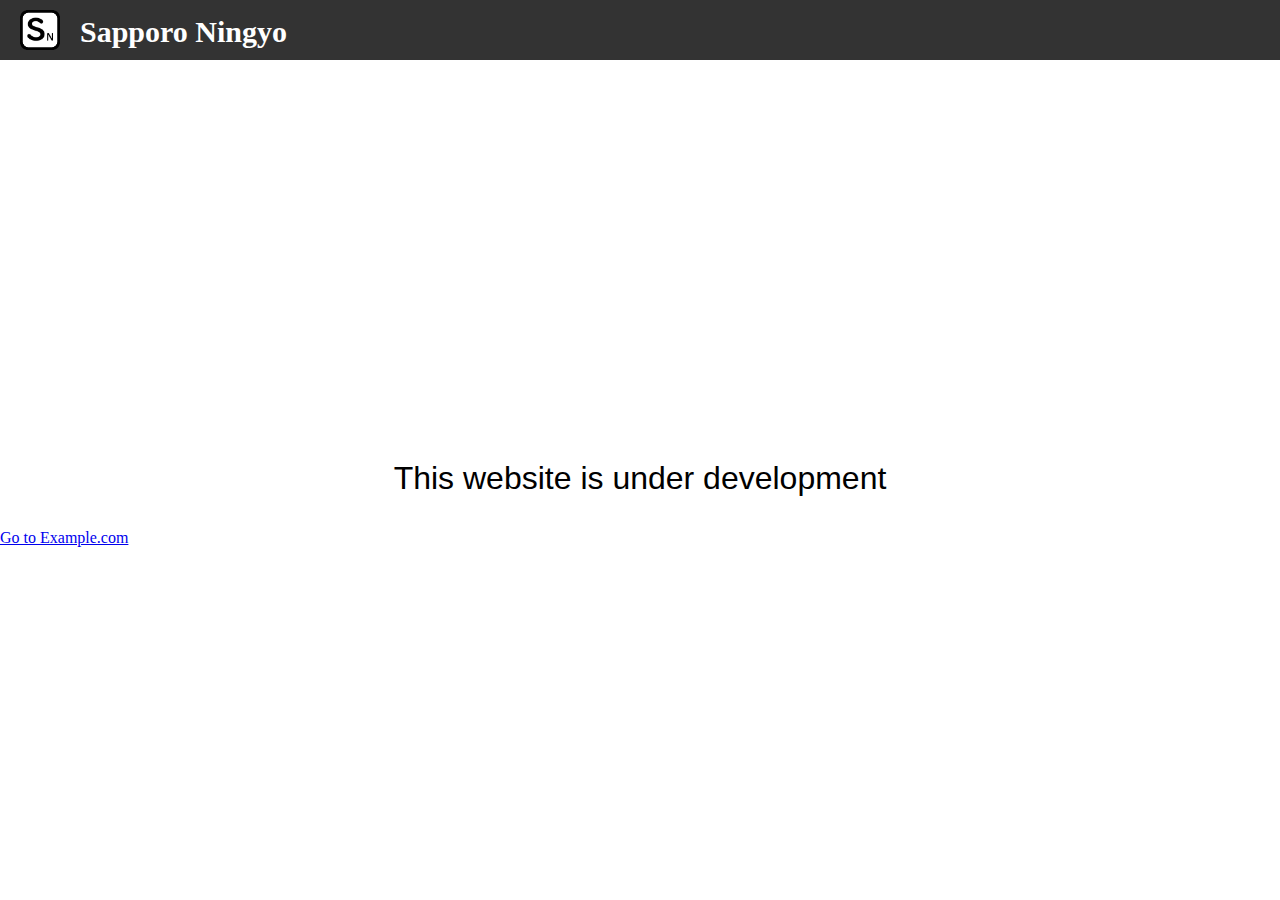
==== index.html @ 61ecc767 "Update index.html" ====
<!DOCTYPE html>
<html>
<head>
	<meta charset="UTF-8">
	<title>Sapporo Ningyo</title>
	<link rel="stylesheet" type="text/css" href="style.css">
</head>
<body>
	<header>
		<h1 class="title">Sapporo Ningyo</h1>
		<img src="resources/logo.gif" alt="Logo" class="logo">
	</header>
	<main>
		<p class="message">This website is under development</p>
		<a href="http://example.com" class="button">Go to Example.com</a>
	</main>
</body>
</html>
---- style.css ----
body {
	margin: 0;
	padding: 0;
}

header {
	background-color: #333;
	height: 60px;
	position: relative;
}

.title {
	font-family: "黑体";
	font-size: 30px;
	color: #fff;
	position: absolute;
	top: 15px;
	left: 80px;
	margin: 0;
}

.logo {
	width: 40px;
	height: 40px;
	position: absolute;
	top: 10px;
	left: 20px;
}

.message {
	font-family: Arial, sans-serif;
	font-size: 32px;
	text-align: center;
	margin-top: 400px;
}
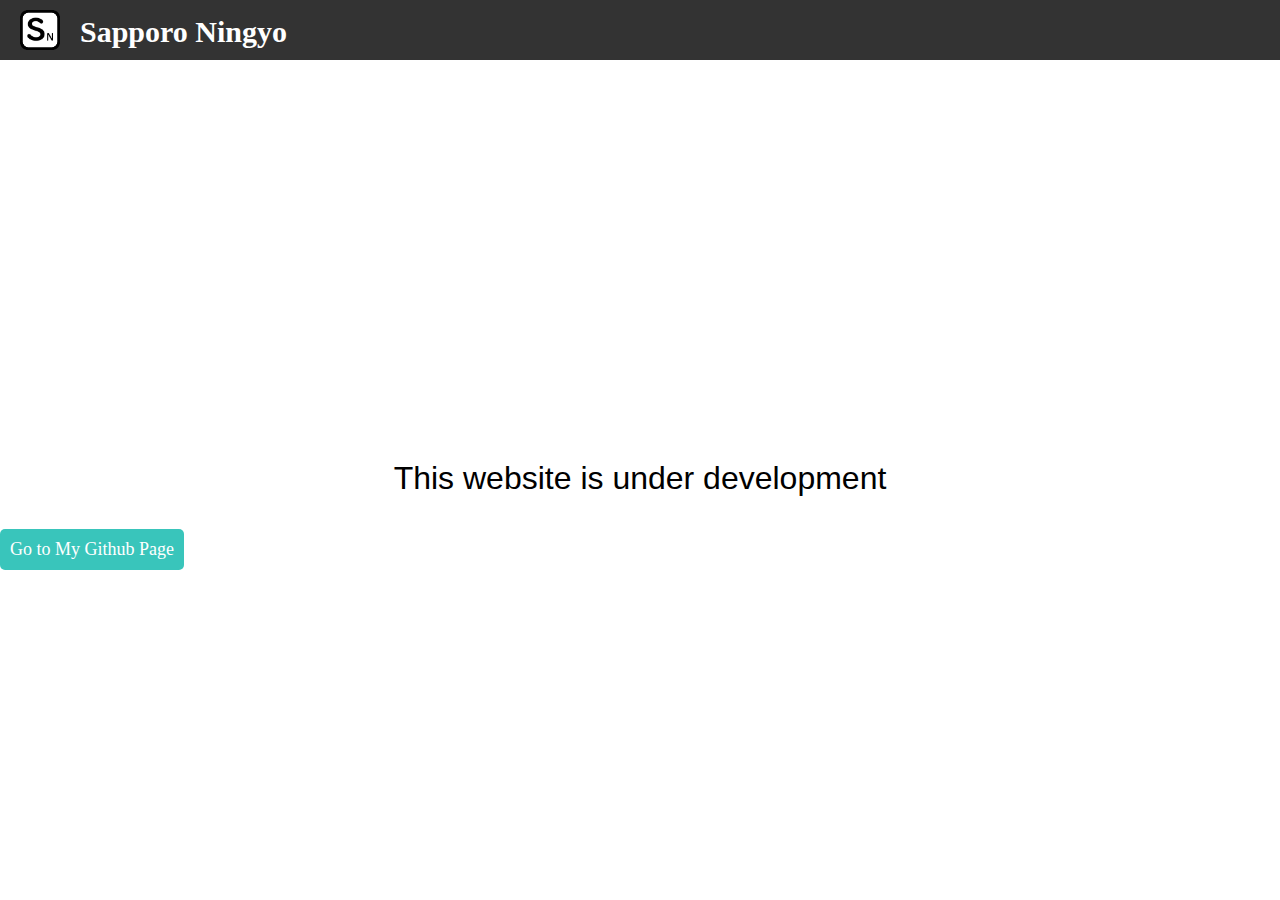
==== commit 01a7df72: "add a button" ====
--- a/index.html
+++ b/index.html
@@ -12,7 +12,7 @@
 	</header>
 	<main>
 		<p class="message">This website is under development</p>
-		<a href="http://example.com" class="button">Go to Example.com</a>
+		<a href="https://github.com/noname390" class="button">Go to My Github Page</a>
 	</main>
 </body>
 </html>--- a/style.css
+++ b/style.css
@@ -27,6 +27,28 @@
 	left: 20px;
 }
 
+/*.main {
+	display: flex;
+	flex-direction: column;
+	justify-content: center;
+	align-items: center;
+	height: 100vh;
+}*/
+
+.button {
+	top: 15px;
+	left: 80px;
+	display: inline-block;
+	padding: 10px;
+	background-color: #39c5bb;
+	color: #fff;
+	font-size: 18px;
+	text-decoration: none;
+	border-radius: 5px;
+	border: none;
+	cursor: pointer;
+}
+
 .message {
 	font-family: Arial, sans-serif;
 	font-size: 32px;
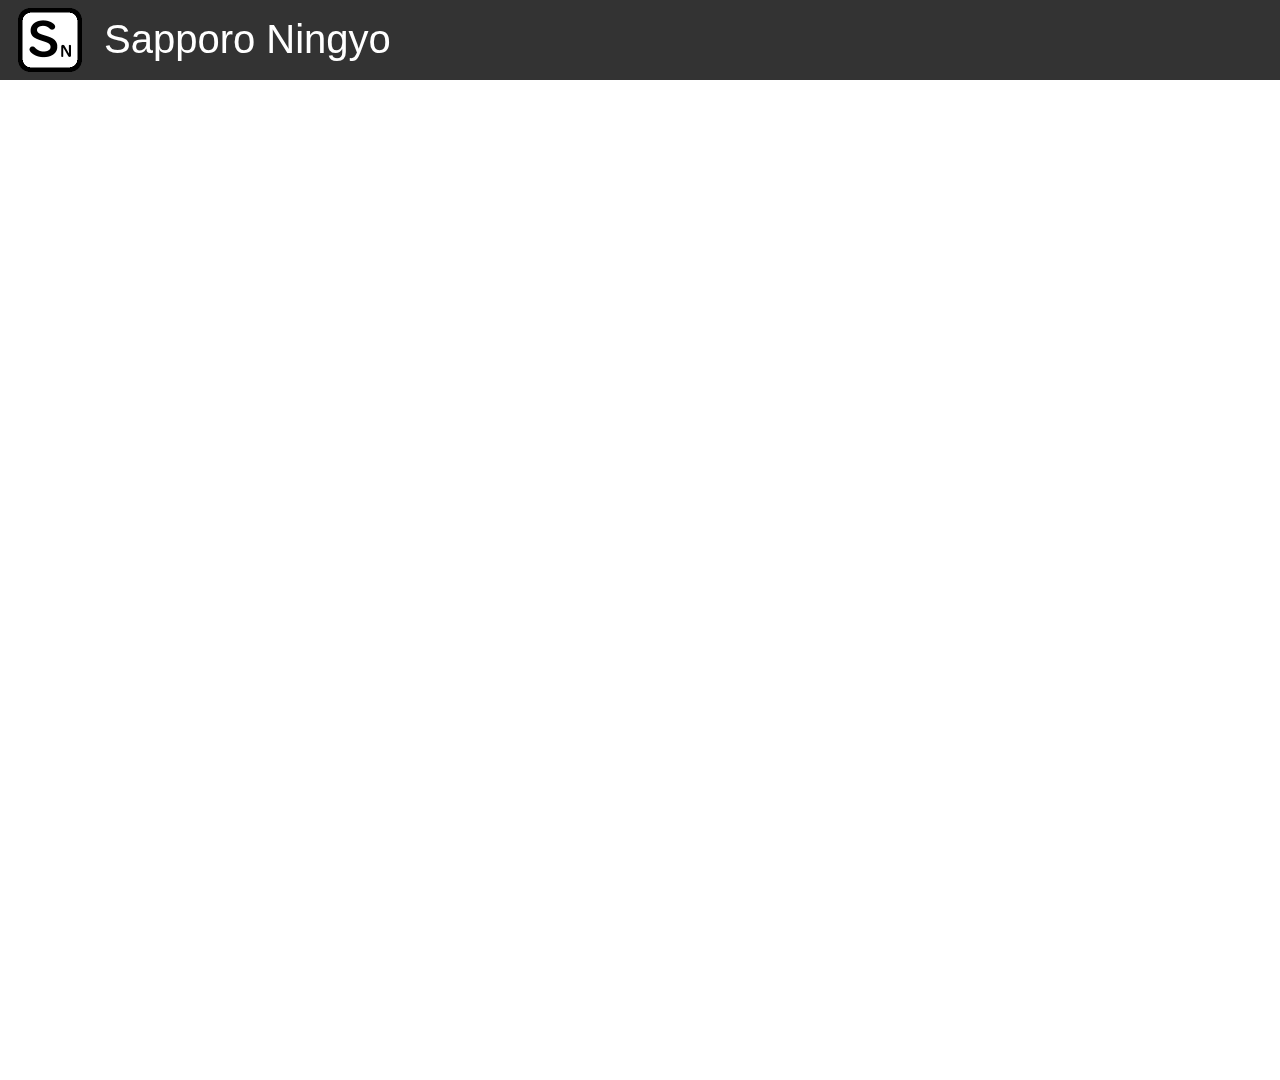
==== commit ee6dc597: "rename" ====
--- a/index.html
+++ b/index.html
@@ -1,18 +1,147 @@
 <!DOCTYPE html>
 <html>
+
 <head>
-	<meta charset="UTF-8">
-	<title>Sapporo Ningyo</title>
-	<link rel="stylesheet" type="text/css" href="style.css">
+  <meta charset="utf-8">
+  <title>SapporoNingyo</title>
+  <meta name="generator" content="Google Web Designer 15.2.1.0306">
+  <meta name="template" content="Expandable 3.0.0">
+  <meta name="viewport" content="width=device-width, initial-scale=1.0">
+  <link href="gwdpage_style.css" rel="stylesheet" data-version="13" data-exports-type="gwd-page">
+  <link href="gwdpagedeck_style.css" rel="stylesheet" data-version="14" data-exports-type="gwd-pagedeck">
+  <link href="gwdimage_style.css" rel="stylesheet" data-version="17" data-exports-type="gwd-image">
+  <style id="gwd-lightbox-style">
+    .gwd-lightbox {
+      overflow: hidden;
+    }
+  </style>
+  <style id="gwd-text-style">
+    p {
+      margin: 0px;
+    }
+    h1 {
+      margin: 0px;
+    }
+    h2 {
+      margin: 0px;
+    }
+    h3 {
+      margin: 0px;
+    }
+  </style>
+  <style>
+    html, body {
+      width: 100%;
+      height: 100%;
+      margin: 0px;
+    }
+    .gwd-page-container {
+      position: relative;
+      width: 100%;
+      height: 100%;
+    }
+    .gwd-page-content {
+      background-color: transparent;
+      transform: perspective(1400px) matrix3d(1, 0, 0, 0, 0, 1, 0, 0, 0, 0, 1, 0, 0, 0, 0, 1);
+      transform-style: preserve-3d;
+      position: absolute;
+    }
+    .gwd-page-content * {
+      transform-style: preserve-3d;
+    }
+    .gwd-page-wrapper {
+      background-color: rgb(255, 255, 255);
+      position: absolute;
+      transform: translateZ(0px);
+    }
+    .page1-content {
+      width: 550px;
+      height: 400px;
+    }
+    .gwd-image-jh84 {
+      position: absolute;
+      left: 29px;
+      top: 26px;
+      width: 64px;
+      height: 64px;
+      transform: translate3d(-11px, -18px, 0px);
+    }
+    .gwd-div-cqst {
+      position: absolute;
+      background-image: none;
+      background-color: rgb(51, 51, 51);
+      top: 0px;
+      width: 2000px;
+      height: 80px;
+      left: 50%;
+      transform: translate(-50%, 0%);
+    }
+    .gwd-div-aanv {
+      height: 1080px;
+      width: 1600px;
+    }
+    .gwd-page-zfag {
+      height: 1080px;
+      width: 1600px;
+    }
+    .gwd-p-1ioh {
+      position: absolute;
+      font-family: Arial;
+      transform-origin: 69.5px 9px 0px;
+      width: 379px;
+      height: 46px;
+      left: 104px;
+      top: 17px;
+      font-size: 40px;
+      color: rgb(255, 255, 255);
+    }
+  </style>
+  <script data-source="gwd_webcomponents_v1_min.js" data-version="2" data-exports-type="gwd_webcomponents_v1" src="gwd_webcomponents_v1_min.js"></script>
+  <script data-source="gwdpage_min.js" data-version="13" data-exports-type="gwd-page" src="gwdpage_min.js"></script>
+  <script data-source="gwdpagedeck_min.js" data-version="14" data-exports-type="gwd-pagedeck" src="gwdpagedeck_min.js"></script>
+  <script data-source="gwdimage_min.js" data-version="17" data-exports-type="gwd-image" src="gwdimage_min.js"></script>
 </head>
-<body>
-	<header>
-		<h1 class="title">Sapporo Ningyo</h1>
-		<img src="resources/logo.gif" alt="Logo" class="logo">
-	</header>
-	<main>
-		<p class="message">This website is under development</p>
-		<a href="https://github.com/noname390" class="button">Go to My Github Page</a>
-	</main>
+
+<body class="document-body">
+  <gwd-pagedeck class="gwd-page-container" id="pagedeck" data-gwd-offset-top="0px" data-gwd-offset-left="0px">
+    <gwd-page id="page1" class="gwd-page-wrapper page1-content gwd-lightbox gwd-page-zfag" data-gwd-width="1600px" data-gwd-height="1080px">
+      <div class="gwd-page-content page1-content gwd-div-aanv">
+        <div class="gwd-div-cqst"></div>
+        <gwd-image id="logo" source="assets/logo.gif" scaling="stretch" class="gwd-image-jh84"></gwd-image>
+        <p class="gwd-p-1ioh">Sapporo Ningyo</p>
+      </div>
+    </gwd-page>
+  </gwd-pagedeck>
+  <script type="text/javascript" id="gwd-init-code">
+    (function() {
+      document.body.style.opacity = "0";
+      var pageDeck = document.getElementById('pagedeck');
+      /**
+       * Handles the DOMContentLoaded event. The DOMContentLoaded event is
+       * fired when the document has been completely loaded and parsed.
+       */
+
+      function handleDomContentLoaded(event) {}
+
+      /**
+       * Handles the WebComponentsReady event. This event is fired when all
+       * custom elements have been registered and upgraded.
+       */
+      function handleWebComponentsReady(event) {
+        document.body.style.opacity = "";
+        requestAnimationFrame(function() {
+          setTimeout(function() {
+            pageDeck.goToPage(pageDeck.getDefaultPage().id);
+          }, 1);
+        });
+      }
+
+      window.addEventListener('DOMContentLoaded',
+        handleDomContentLoaded, false);
+      window.addEventListener('WebComponentsReady',
+        handleWebComponentsReady, false);
+    })();
+  </script>
 </body>
+
 </html>--- a/gwdpage_style.css
+++ b/gwdpage_style.css
@@ -0,0 +1 @@
+gwd-page{display:block}.gwd-inactive{visibility:hidden}--- a/gwdpagedeck_style.css
+++ b/gwdpagedeck_style.css
@@ -0,0 +1 @@
+.gwd-pagedeck{position:relative;display:block}.gwd-pagedeck>.gwd-page.transparent{opacity:0}.gwd-pagedeck>.gwd-page{position:absolute;top:0;left:0;-webkit-transition-property:-webkit-transform,opacity;-moz-transition-property:transform,opacity;transition-property:transform,opacity}.gwd-pagedeck>.gwd-page.linear{transition-timing-function:linear}.gwd-pagedeck>.gwd-page.ease-in{transition-timing-function:ease-in}.gwd-pagedeck>.gwd-page.ease-out{transition-timing-function:ease-out}.gwd-pagedeck>.gwd-page.ease{transition-timing-function:ease}.gwd-pagedeck>.gwd-page.ease-in-out{transition-timing-function:ease-in-out}.linear *,.ease-in *,.ease-out *,.ease *,.ease-in-out *{-webkit-transform:translateZ(0);transform:translateZ(0)}--- a/gwdimage_style.css
+++ b/gwdimage_style.css
@@ -0,0 +1 @@
+gwd-image.scaled-proportionally>div.intermediate-element>img{background-repeat:no-repeat;background-position:center}gwd-image{display:inline-block}gwd-image>div.intermediate-element{width:100%;height:100%;transform-style:unset}gwd-image>div.intermediate-element>img{display:block;width:100%;height:100%}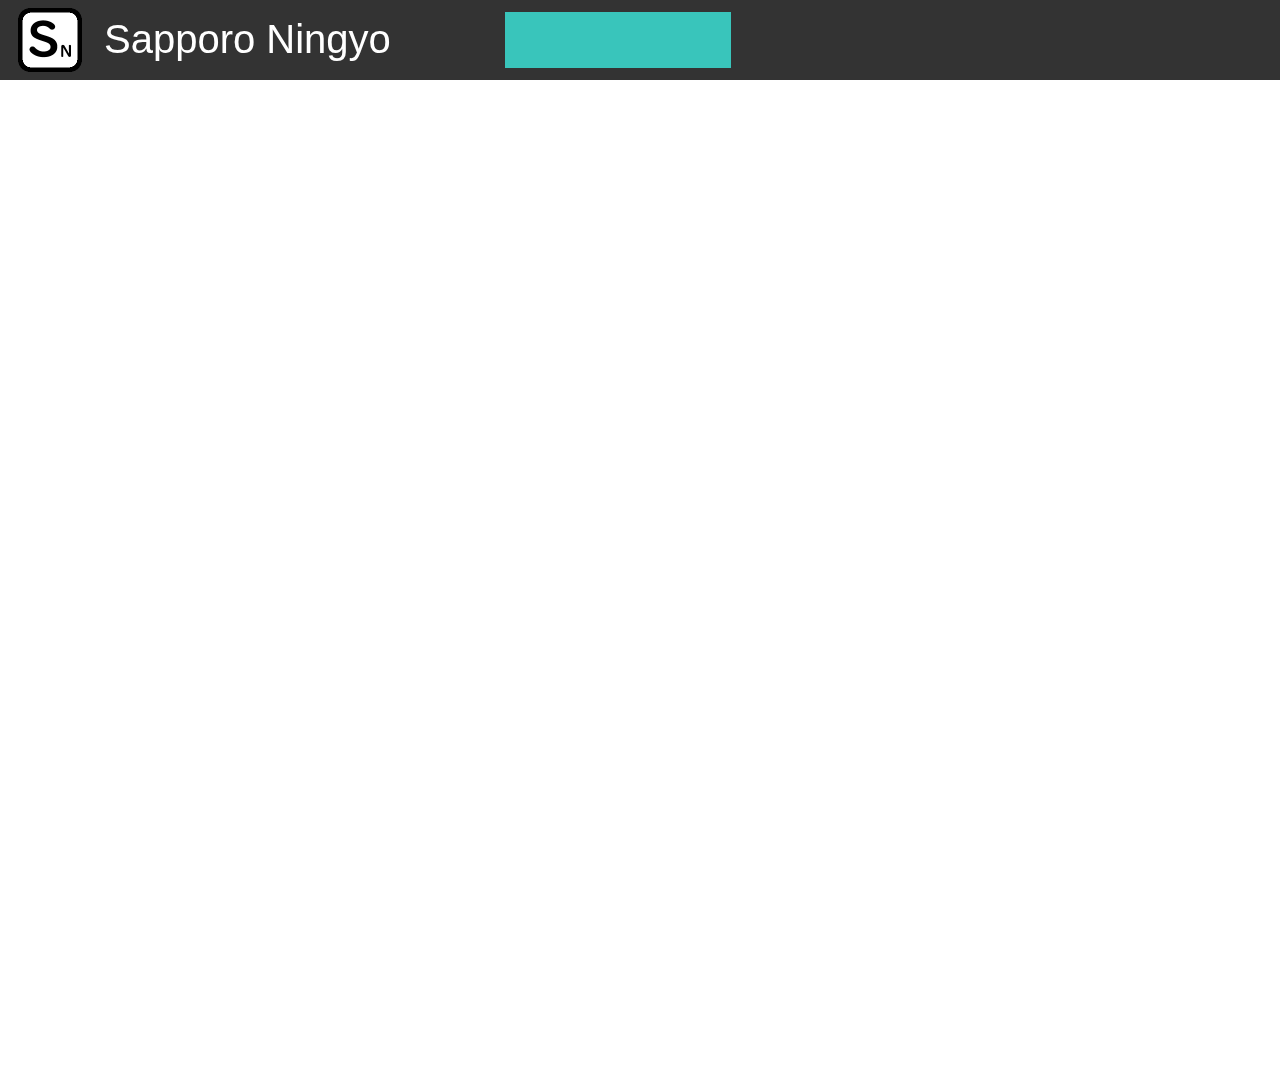
==== commit a431cb35: "edit pages" ====
--- a/index.html
+++ b/index.html
@@ -95,6 +95,23 @@
       font-size: 40px;
       color: rgb(255, 255, 255);
     }
+    .gwd-div-jx9c {
+      position: absolute;
+      width: 216px;
+      height: 46px;
+      background-image: none;
+      background-color: rgb(57, 197, 187);
+      border-width: 5px;
+      border-style: solid;
+      border-image-source: none;
+      border-image-width: 1;
+      border-image-outset: 0;
+      border-image-repeat: stretch;
+      border-color: rgba(0, 0, 0, 0);
+      mix-blend-mode: normal;
+      left: 505px;
+      top: 12px;
+    }
   </style>
   <script data-source="gwd_webcomponents_v1_min.js" data-version="2" data-exports-type="gwd_webcomponents_v1" src="gwd_webcomponents_v1_min.js"></script>
   <script data-source="gwdpage_min.js" data-version="13" data-exports-type="gwd-page" src="gwdpage_min.js"></script>
@@ -109,6 +126,7 @@
         <div class="gwd-div-cqst"></div>
         <gwd-image id="logo" source="assets/logo.gif" scaling="stretch" class="gwd-image-jh84"></gwd-image>
         <p class="gwd-p-1ioh">Sapporo Ningyo</p>
+        <div class="gwd-div-jx9c"></div>
       </div>
     </gwd-page>
   </gwd-pagedeck>
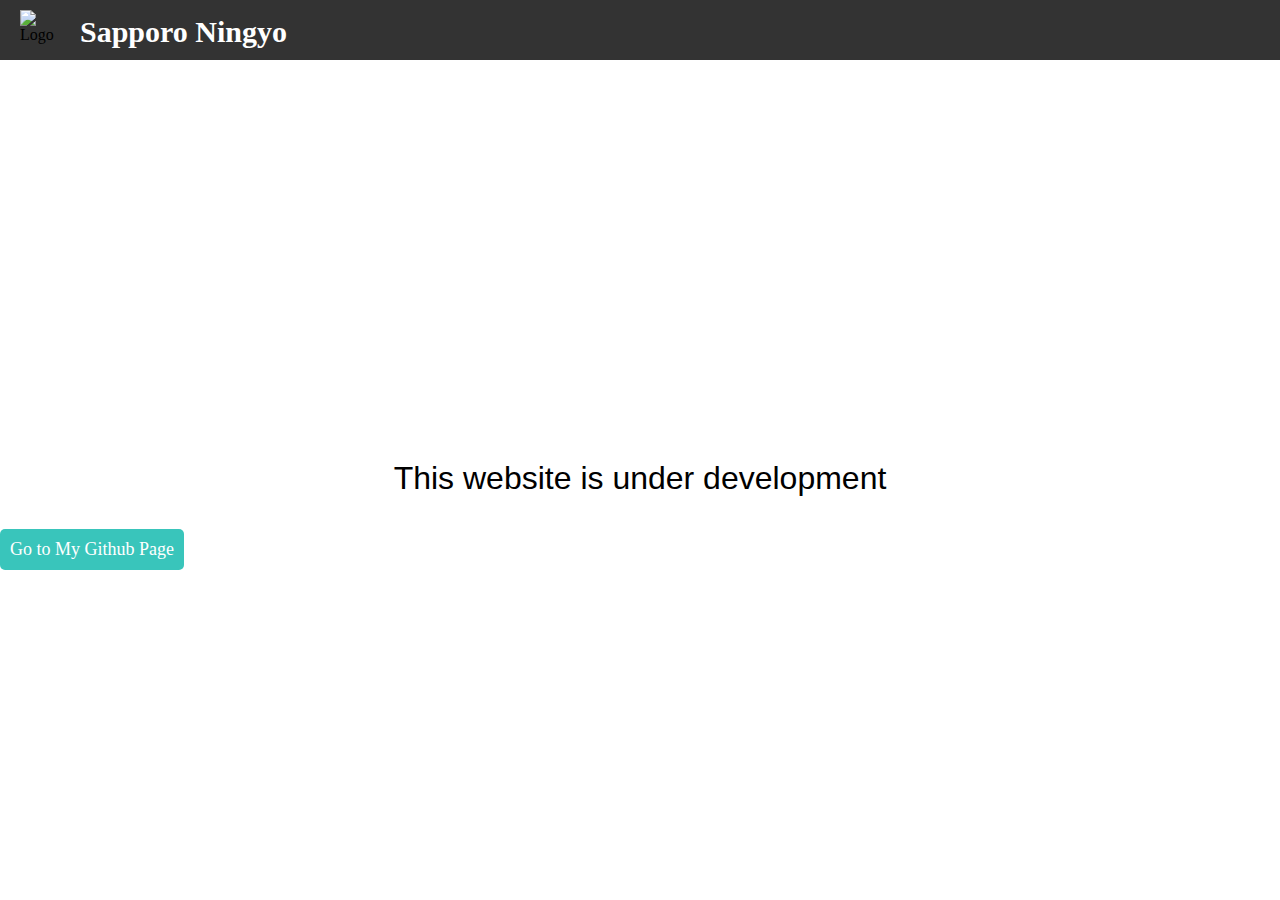
==== commit 0a8254e7: "edit pages" ====
--- a/index.html
+++ b/index.html
@@ -1,165 +1,18 @@
 <!DOCTYPE html>
 <html>
-
 <head>
-  <meta charset="utf-8">
-  <title>SapporoNingyo</title>
-  <meta name="generator" content="Google Web Designer 15.2.1.0306">
-  <meta name="template" content="Expandable 3.0.0">
-  <meta name="viewport" content="width=device-width, initial-scale=1.0">
-  <link href="gwdpage_style.css" rel="stylesheet" data-version="13" data-exports-type="gwd-page">
-  <link href="gwdpagedeck_style.css" rel="stylesheet" data-version="14" data-exports-type="gwd-pagedeck">
-  <link href="gwdimage_style.css" rel="stylesheet" data-version="17" data-exports-type="gwd-image">
-  <style id="gwd-lightbox-style">
-    .gwd-lightbox {
-      overflow: hidden;
-    }
-  </style>
-  <style id="gwd-text-style">
-    p {
-      margin: 0px;
-    }
-    h1 {
-      margin: 0px;
-    }
-    h2 {
-      margin: 0px;
-    }
-    h3 {
-      margin: 0px;
-    }
-  </style>
-  <style>
-    html, body {
-      width: 100%;
-      height: 100%;
-      margin: 0px;
-    }
-    .gwd-page-container {
-      position: relative;
-      width: 100%;
-      height: 100%;
-    }
-    .gwd-page-content {
-      background-color: transparent;
-      transform: perspective(1400px) matrix3d(1, 0, 0, 0, 0, 1, 0, 0, 0, 0, 1, 0, 0, 0, 0, 1);
-      transform-style: preserve-3d;
-      position: absolute;
-    }
-    .gwd-page-content * {
-      transform-style: preserve-3d;
-    }
-    .gwd-page-wrapper {
-      background-color: rgb(255, 255, 255);
-      position: absolute;
-      transform: translateZ(0px);
-    }
-    .page1-content {
-      width: 550px;
-      height: 400px;
-    }
-    .gwd-image-jh84 {
-      position: absolute;
-      left: 29px;
-      top: 26px;
-      width: 64px;
-      height: 64px;
-      transform: translate3d(-11px, -18px, 0px);
-    }
-    .gwd-div-cqst {
-      position: absolute;
-      background-image: none;
-      background-color: rgb(51, 51, 51);
-      top: 0px;
-      width: 2000px;
-      height: 80px;
-      left: 50%;
-      transform: translate(-50%, 0%);
-    }
-    .gwd-div-aanv {
-      height: 1080px;
-      width: 1600px;
-    }
-    .gwd-page-zfag {
-      height: 1080px;
-      width: 1600px;
-    }
-    .gwd-p-1ioh {
-      position: absolute;
-      font-family: Arial;
-      transform-origin: 69.5px 9px 0px;
-      width: 379px;
-      height: 46px;
-      left: 104px;
-      top: 17px;
-      font-size: 40px;
-      color: rgb(255, 255, 255);
-    }
-    .gwd-div-jx9c {
-      position: absolute;
-      width: 216px;
-      height: 46px;
-      background-image: none;
-      background-color: rgb(57, 197, 187);
-      border-width: 5px;
-      border-style: solid;
-      border-image-source: none;
-      border-image-width: 1;
-      border-image-outset: 0;
-      border-image-repeat: stretch;
-      border-color: rgba(0, 0, 0, 0);
-      mix-blend-mode: normal;
-      left: 505px;
-      top: 12px;
-    }
-  </style>
-  <script data-source="gwd_webcomponents_v1_min.js" data-version="2" data-exports-type="gwd_webcomponents_v1" src="gwd_webcomponents_v1_min.js"></script>
-  <script data-source="gwdpage_min.js" data-version="13" data-exports-type="gwd-page" src="gwdpage_min.js"></script>
-  <script data-source="gwdpagedeck_min.js" data-version="14" data-exports-type="gwd-pagedeck" src="gwdpagedeck_min.js"></script>
-  <script data-source="gwdimage_min.js" data-version="17" data-exports-type="gwd-image" src="gwdimage_min.js"></script>
+	<meta charset="UTF-8">
+	<title>Sapporo Ningyo</title>
+	<link rel="stylesheet" type="text/css" href="style.css">
 </head>
-
-<body class="document-body">
-  <gwd-pagedeck class="gwd-page-container" id="pagedeck" data-gwd-offset-top="0px" data-gwd-offset-left="0px">
-    <gwd-page id="page1" class="gwd-page-wrapper page1-content gwd-lightbox gwd-page-zfag" data-gwd-width="1600px" data-gwd-height="1080px">
-      <div class="gwd-page-content page1-content gwd-div-aanv">
-        <div class="gwd-div-cqst"></div>
-        <gwd-image id="logo" source="assets/logo.gif" scaling="stretch" class="gwd-image-jh84"></gwd-image>
-        <p class="gwd-p-1ioh">Sapporo Ningyo</p>
-        <div class="gwd-div-jx9c"></div>
-      </div>
-    </gwd-page>
-  </gwd-pagedeck>
-  <script type="text/javascript" id="gwd-init-code">
-    (function() {
-      document.body.style.opacity = "0";
-      var pageDeck = document.getElementById('pagedeck');
-      /**
-       * Handles the DOMContentLoaded event. The DOMContentLoaded event is
-       * fired when the document has been completely loaded and parsed.
-       */
-
-      function handleDomContentLoaded(event) {}
-
-      /**
-       * Handles the WebComponentsReady event. This event is fired when all
-       * custom elements have been registered and upgraded.
-       */
-      function handleWebComponentsReady(event) {
-        document.body.style.opacity = "";
-        requestAnimationFrame(function() {
-          setTimeout(function() {
-            pageDeck.goToPage(pageDeck.getDefaultPage().id);
-          }, 1);
-        });
-      }
-
-      window.addEventListener('DOMContentLoaded',
-        handleDomContentLoaded, false);
-      window.addEventListener('WebComponentsReady',
-        handleWebComponentsReady, false);
-    })();
-  </script>
+<body>
+	<header>
+		<h1 class="title">Sapporo Ningyo</h1>
+		<img src="resources/logo.gif" alt="Logo" class="logo">
+	</header>
+	<main>
+		<p class="message">This website is under development</p>
+		<a href="https://github.com/noname390" class="button">Go to My Github Page</a>
+	</main>
 </body>
-
 </html>--- a/style.css
+++ b/style.css
@@ -0,0 +1,49 @@
+body {
+	margin: 0;
+	padding: 0;
+}
+
+header {
+	background-color: #333;
+	height: 60px;
+	position: relative;
+}
+
+.title {
+	font-family: "黑体";
+	font-size: 30px;
+	color: #fff;
+	position: absolute;
+	top: 15px;
+	left: 80px;
+	margin: 0;
+}
+
+.logo {
+	width: 40px;
+	height: 40px;
+	position: absolute;
+	top: 10px;
+	left: 20px;
+}
+
+.button {
+	top: 15px;
+	left: 80px;
+	display: inline-block;
+	padding: 10px;
+	background-color: #39c5bb;
+	color: #fff;
+	font-size: 18px;
+	text-decoration: none;
+	border-radius: 5px;
+	border: none;
+	cursor: pointer;
+}
+
+.message {
+	font-family: Arial, sans-serif;
+	font-size: 32px;
+	text-align: center;
+	margin-top: 400px;
+}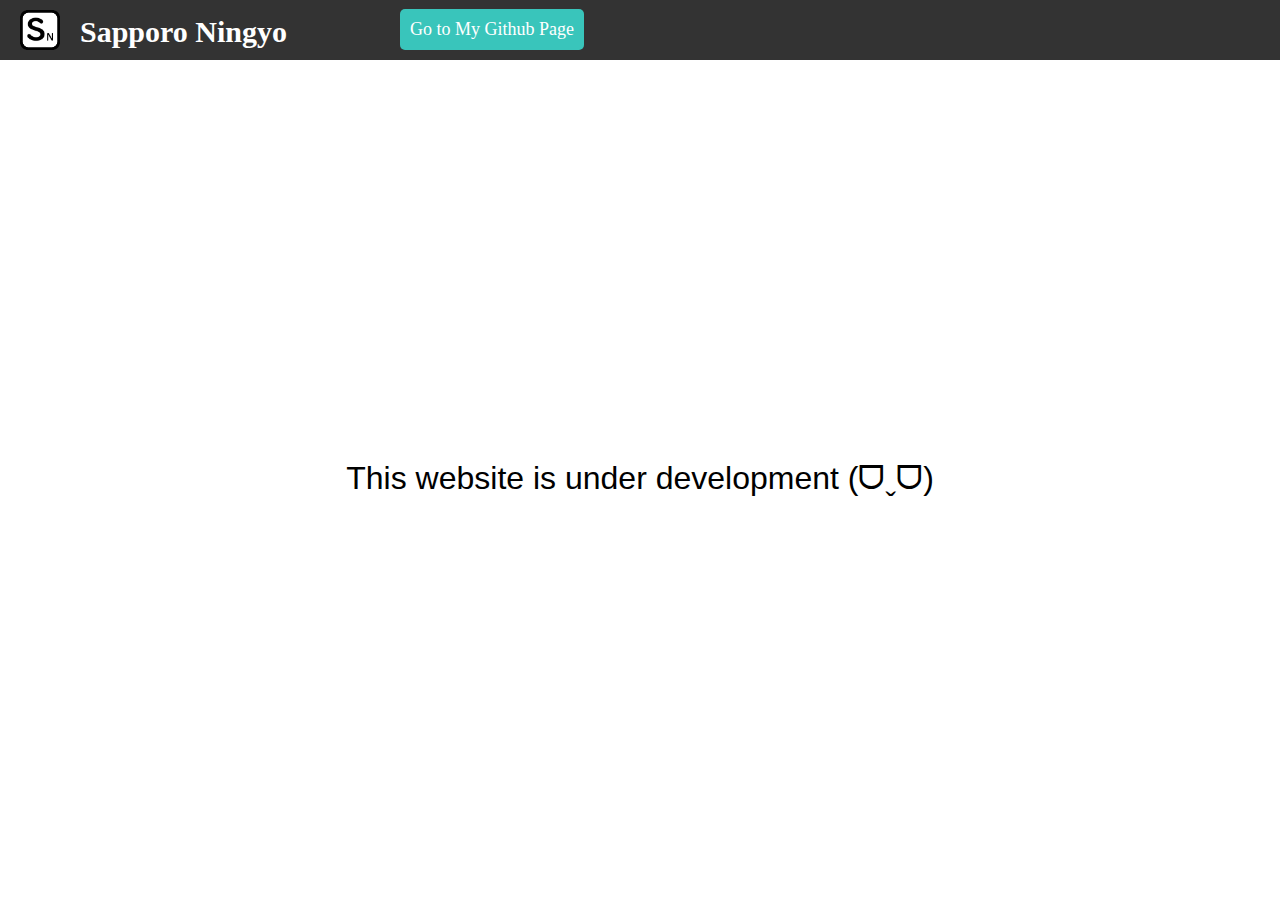
==== commit 9ba13f4d: "Update index.html" ====
--- a/index.html
+++ b/index.html
@@ -11,7 +11,7 @@
 		<img src="resources/logo.gif" alt="Logo" class="logo">
 	</header>
 	<main>
-		<p class="message">This website is under development</p>
+		<p class="message">This website is under development (ᗜˬᗜ)</p>
 		<a href="https://github.com/noname390" class="button">Go to My Github Page</a>
 	</main>
 </body>
--- a/style.css
+++ b/style.css
@@ -7,6 +7,7 @@
 	background-color: #333;
 	height: 60px;
 	position: relative;
+	cursor: pointer;
 }
 
 .title {
@@ -28,8 +29,10 @@
 }
 
 .button {
-	top: 15px;
-	left: 80px;
+	position: absolute;
+	top: 9px;
+	left: 400px;
+	text-align: center;
 	display: inline-block;
 	padding: 10px;
 	background-color: #39c5bb;
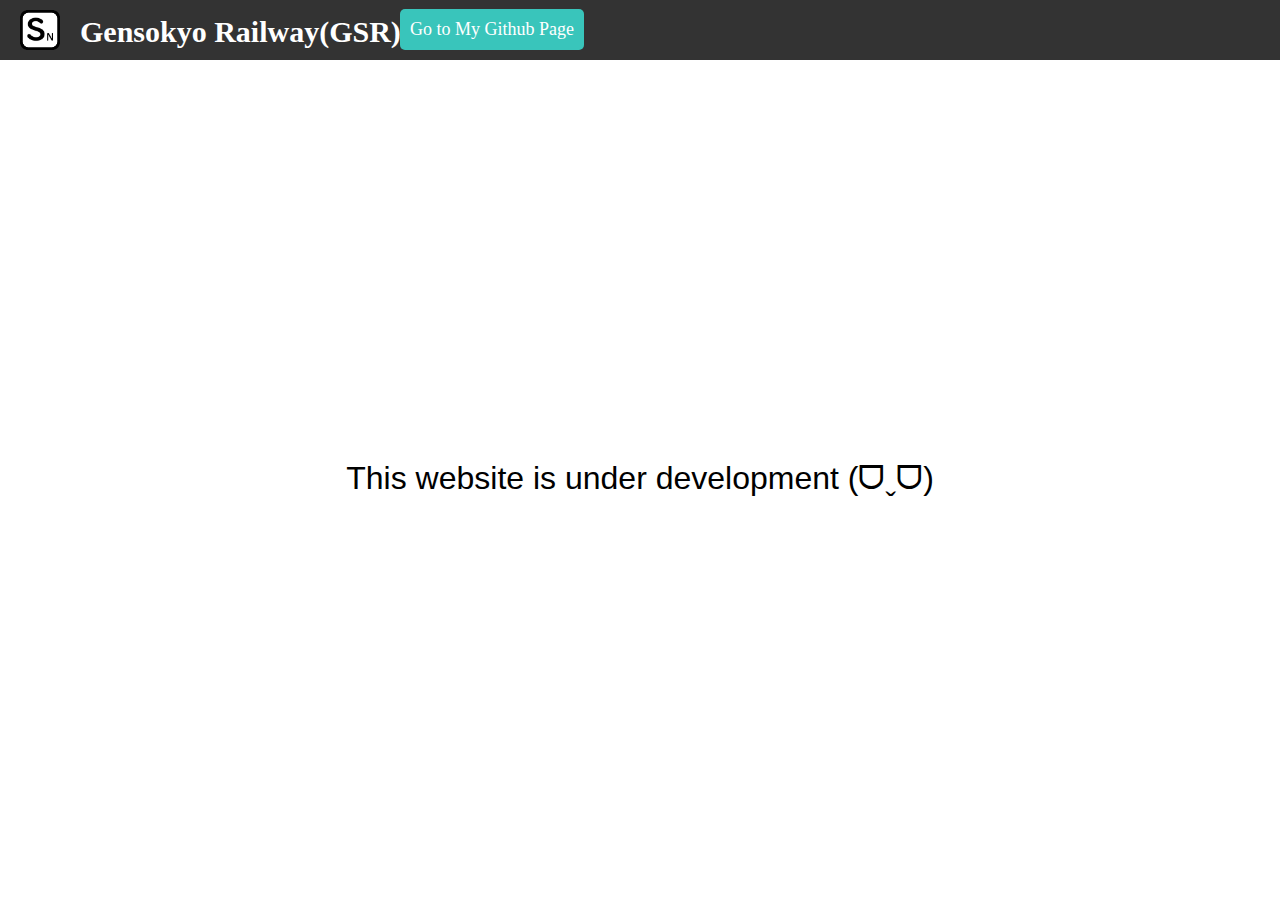
==== commit c3a1c443: "Update index.html" ====
--- a/index.html
+++ b/index.html
@@ -2,12 +2,12 @@
 <html>
 <head>
 	<meta charset="UTF-8">
-	<title>Sapporo Ningyo</title>
+	<title>Bve Gensokyo Railway</title>
 	<link rel="stylesheet" type="text/css" href="style.css">
 </head>
 <body>
 	<header>
-		<h1 class="title">Sapporo Ningyo</h1>
+		<h1 class="title">Gensokyo Railway(GSR)</h1>
 		<img src="resources/logo.gif" alt="Logo" class="logo">
 	</header>
 	<main>
